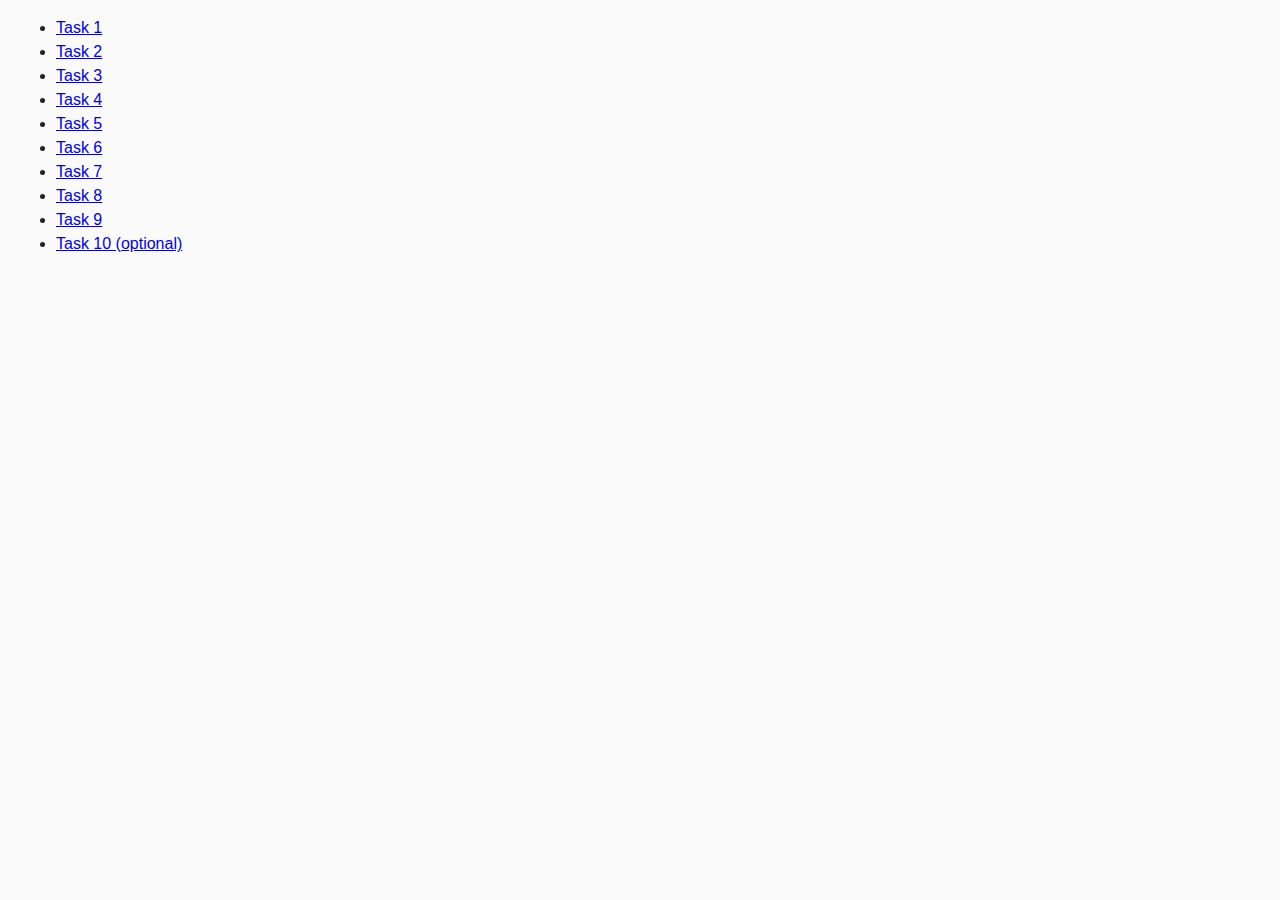
==== index.html @ d75f8e2f "mod#6" ====
<!DOCTYPE html>
<html lang="ru">
  <head>
    <meta charset="UTF-8" />
    <meta http-equiv="X-UA-Compatible" content="IE=edge" />
    <meta name="viewport" content="width=device-width, initial-scale=1.0" />
    <title>Homework 6</title>
    <link rel="stylesheet" href="css/common.css" />
  </head>
  <body>
    <ul>
      <li><a href="task-01.html">Task 1</a></li>
      <li><a href="task-02.html">Task 2</a></li>
      <li><a href="task-03.html">Task 3</a></li>
      <li><a href="task-04.html">Task 4</a></li>
      <li><a href="task-05.html">Task 5</a></li>
      <li><a href="task-06.html">Task 6</a></li>
      <li><a href="task-07.html">Task 7</a></li>
      <li><a href="task-08.html">Task 8</a></li>
      <li><a href="task-09.html">Task 9</a></li>
      <li><a href="task-10.html">Task 10 (optional)</a></li>
    </ul>
  </body>
</html>
---- css/common.css ----
* {
  box-sizing: border-box;
}

body {
  margin: 16px;
  font-family: -apple-system, BlinkMacSystemFont, "Segoe UI", Roboto, Oxygen,
    Ubuntu, Cantarell, "Open Sans", "Helvetica Neue", sans-serif;
  -webkit-font-smoothing: antialiased;
  -moz-osx-font-smoothing: grayscale;
  background-color: #fafafa;
  color: #212121;
  line-height: 1.5;
}

input {
  padding: 8px;
  font: inherit;
}

button {
  padding: 8px 12px;
  cursor: pointer;
}

.gallery {
  display: flex;
  gap: 15px;
}
.gallery__style {
  list-style: none;
}
.gallery__styleImg {
  width: 300px;
}
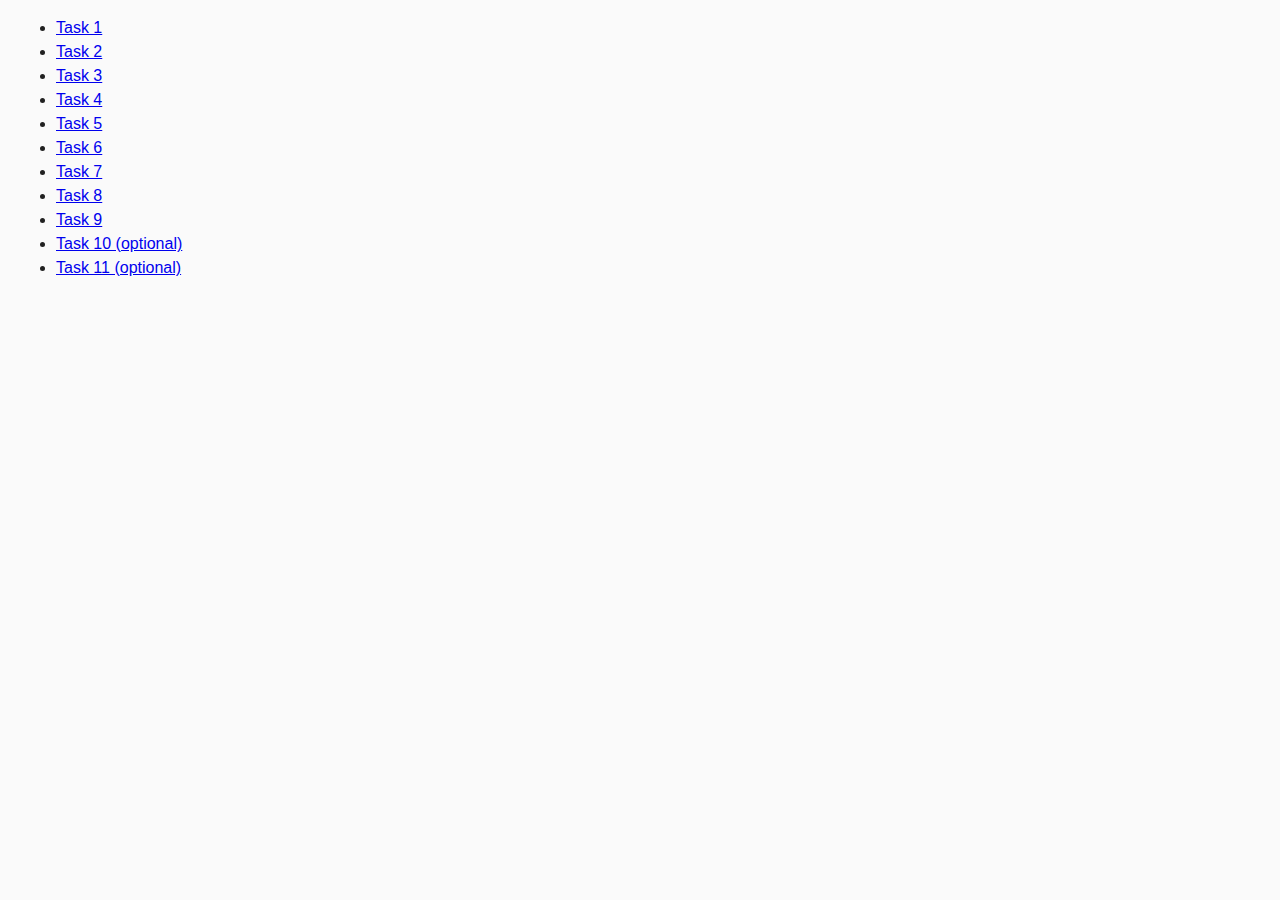
==== commit 882abba1: "task-11 (independent work)" ====
--- a/index.html
+++ b/index.html
@@ -19,6 +19,7 @@
       <li><a href="task-08.html">Task 8</a></li>
       <li><a href="task-09.html">Task 9</a></li>
       <li><a href="task-10.html">Task 10 (optional)</a></li>
+      <li><a href="task-11.html">Task 11 (optional)</a></li>
     </ul>
   </body>
 </html>
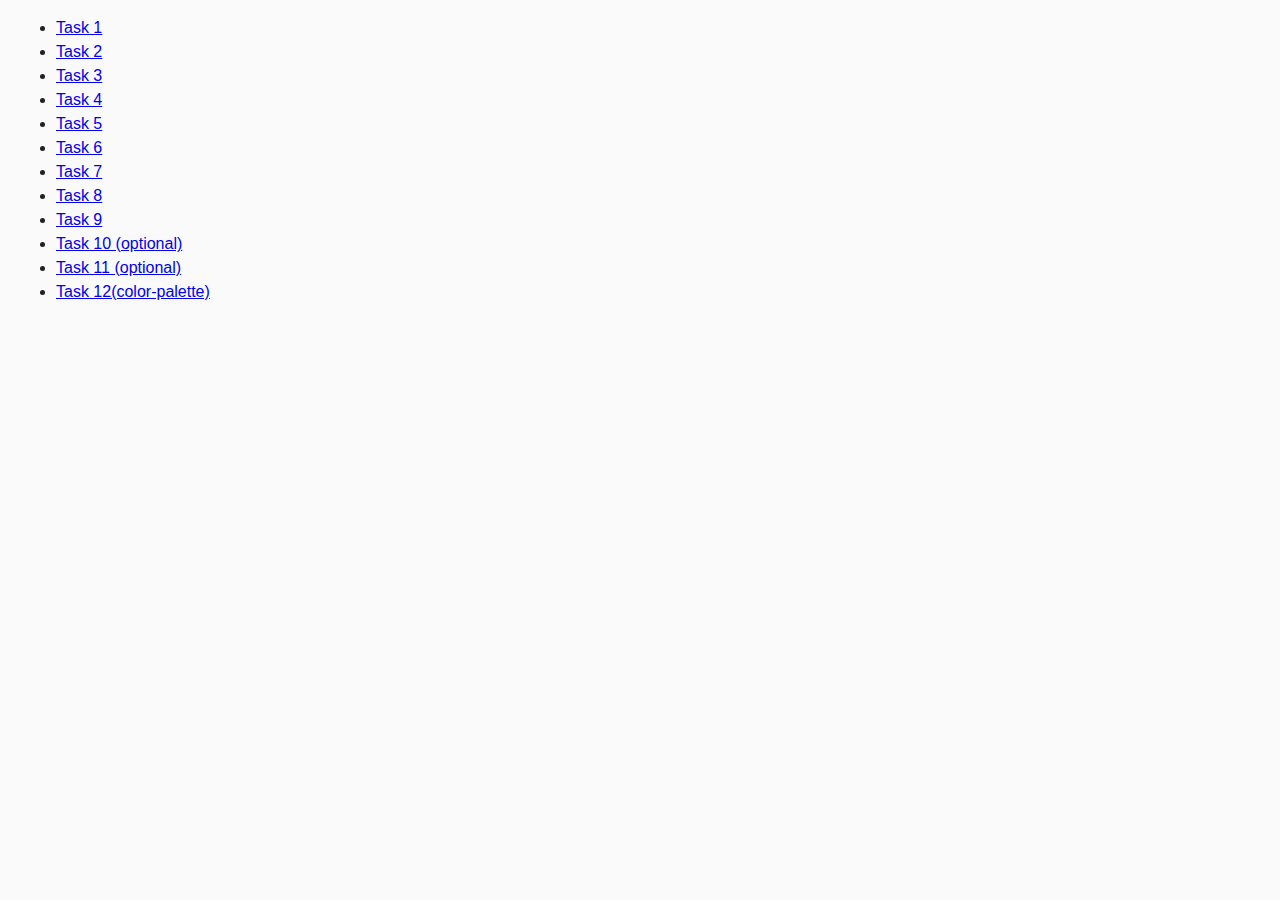
==== commit 4c57e5ac: "add task-12(color paletter)" ====
--- a/index.html
+++ b/index.html
@@ -20,6 +20,7 @@
       <li><a href="task-09.html">Task 9</a></li>
       <li><a href="task-10.html">Task 10 (optional)</a></li>
       <li><a href="task-11.html">Task 11 (optional)</a></li>
+      <li><a href="task-12.html">Task 12(color-palette)</a></li>
     </ul>
   </body>
 </html>
--- a/css/common.css
+++ b/css/common.css
@@ -33,3 +33,30 @@
 .gallery__styleImg {
   width: 300px;
 }
+
+.output {
+  text-align: center;
+  text-transform: uppercase;
+  font-size: 26px;
+  font-weight: 500;
+}
+
+.color-palette {
+  display: grid;
+  grid-template-columns: repeat(auto-fit, minmax(50px, 1fr));
+  gap: 4px;
+}
+.color-palette .item {
+  padding: 0;
+  margin: 0;
+  height: 50px;
+  width: 50px;
+  cursor: pointer;
+  border-radius: 4px;
+  border: none;
+  transition: transform 250ms ease-in-out;
+}
+
+.color-palette .item:hover {
+  transform: scale(1.1);
+}
